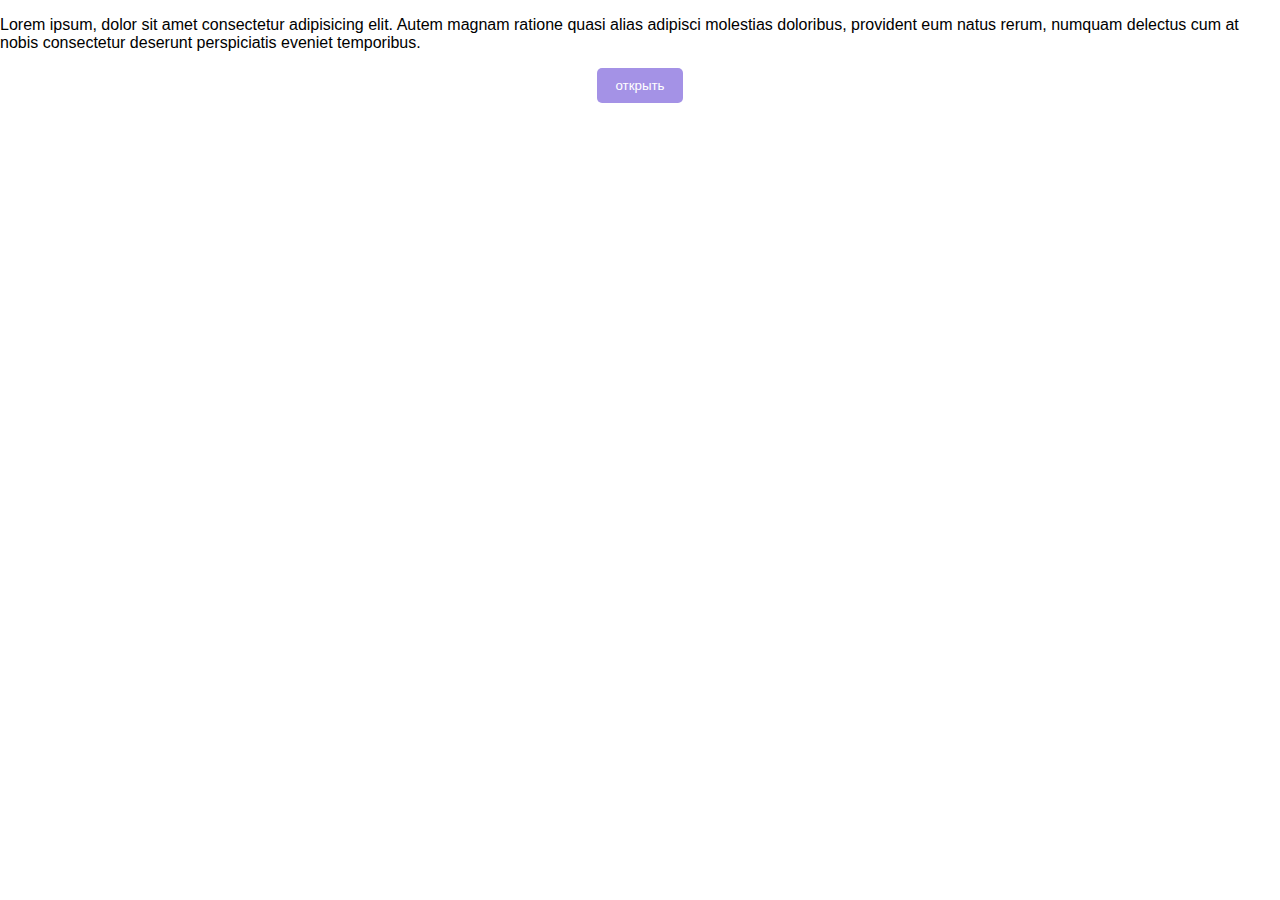
==== js-dom/2/modal.html @ bc67afa5 "dom" ====
<!DOCTYPE html>
<html lang="en">
  <head>
    <meta charset="UTF-8" />
    <meta name="viewport" content="width=device-width, initial-scale=1.0" />
    <link rel="stylesheet" href="./modal.css" />
    <title>Modal</title>
  </head>
  <body>
    <div class="container">
      <p>
        Lorem ipsum, dolor sit amet consectetur adipisicing elit. Autem magnam
        ratione quasi alias adipisci molestias doloribus, provident eum natus
        rerum, numquam delectus cum at nobis consectetur deserunt perspiciatis
        eveniet temporibus.
      </p>
      <button class="btn" id="openOverlay">открыть</button>
    </div>
    <script type="html/template" id="overlayTemplate">
      <div class="modal-container">
        <a class="close" href="#">x</a>
        <div class="content"></div>
      </div>
    </script>
    <script src="./modalTemplate.js"></script>
  </body>
</html>
---- js-dom/2/modal.css ----
body, html {
  position: relative;
  height: 100%;
  margin: 0;
  font-family: Helvetica, sans-serif;
}

.overlay {
  position: absolute;
  top: 0;
  left: 0;
  right: 0;
  bottom: 0;
  background: rgba(00, 00, 00, .2);
  display: flex;
  justify-content: center;
  align-items: center;
  z-index: 10000;
}

.modal-container {
  position: relative;
}

.content {
  width: 400px;
  background: #444;
  border-radius: 5px;
  padding: 10px;
  color: #fff;
  margin: 0;
}

.close {
  color: #fff;
  position: absolute;
  right: -5px;
  top: -10px;
  background: #d00;
  border-radius: 50%;
  width: 20px;
  height: 20px;
  line-height: 20px;
  text-align: center;
  text-decoration: none;

}

.close:hover {
  background: #d33;
}

.container {
  display: flex;
  flex-direction: column;
  align-items: center;
}

.btn {
  background: #a492e6;
  color: #fff;
  border-radius: 5px;
  padding: 10px 18px;
  outline: none;
  border: none;
  cursor: pointer;
}

.btn:hover {
  opacity: 0.8;
}
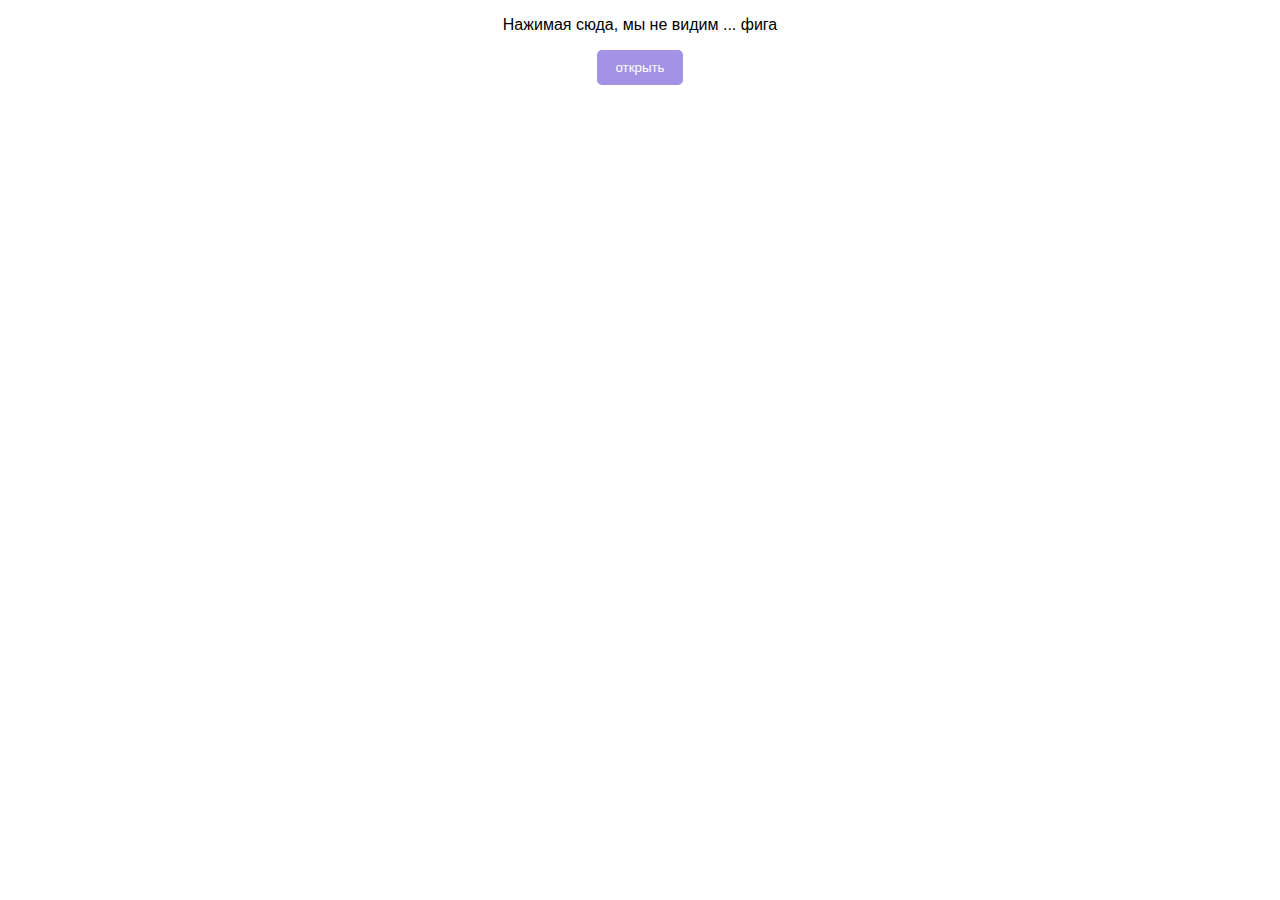
==== commit 17529f61: "Задачи" ====
--- a/js-dom/2/modal.html
+++ b/js-dom/2/modal.html
@@ -9,10 +9,7 @@
   <body>
     <div class="container">
       <p>
-        Lorem ipsum, dolor sit amet consectetur adipisicing elit. Autem magnam
-        ratione quasi alias adipisci molestias doloribus, provident eum natus
-        rerum, numquam delectus cum at nobis consectetur deserunt perspiciatis
-        eveniet temporibus.
+        Нажимая сюда, мы не видим ... фига
       </p>
       <button class="btn" id="openOverlay">открыть</button>
     </div>
--- a/js-dom/2/modal.css
+++ b/js-dom/2/modal.css
@@ -11,7 +11,7 @@
   left: 0;
   right: 0;
   bottom: 0;
-  background: rgba(00, 00, 00, .2);
+  background: rgba(7, 82, 13, 0.7);
   display: flex;
   justify-content: center;
   align-items: center;
@@ -25,8 +25,8 @@
 .content {
   width: 400px;
   background: #444;
-  border-radius: 5px;
-  padding: 10px;
+  border-radius: 15px;
+  padding: 17px;
   color: #fff;
   margin: 0;
 }
